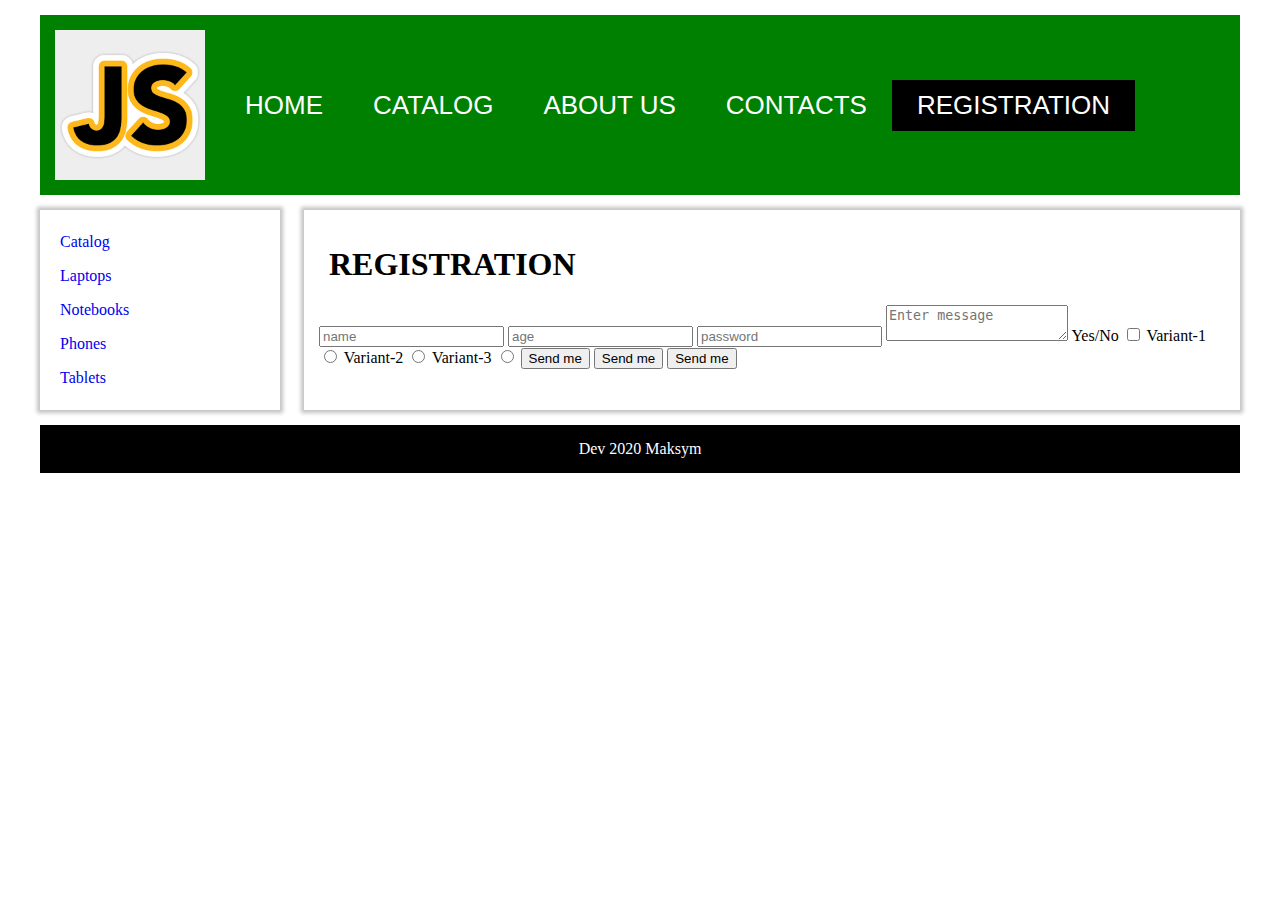
==== registration.html @ a2bdff49 "add registration form" ====
<!DOCTYPE html>
<html>
    <head>
        <meta charset="UTF-8" />
        <title>My project</title>
        <meta name="viewport" content="width=device-width, initial-scale=1.0">
        <link rel="stylesheet" href="style.css">
    </head>
    <body>

        <header>
            <img src="Без2 названия.png" />
            <nav>
                <ul id="menu-nav">
                    <li><a href="/">Home</a></li>
                    <li><a href="#">Catalog</a></li>
                    <li><a href="#">About us</a></li>
                    <li><a href="#">Contacts</a></li>
                    <li><a class="active" href="#">Registration</a></li>
                </ul>
            </nav>
        </header>

        <div id="page">
            <aside>
                <ul id="sidebar-menu">
                    <li><a href="#">Catalog</a></li>
                    <li><a href="#">Laptops</a></li>
                    <li><a href="#">Notebooks</a></li>
                    <li><a href="#">Phones</a></li>
                    <li><a href="#">Tablets</a></li>
                </ul>
                </aside>
            <main>
                <h1>Registration</h1>

                <form action="/registration" method="POST">
                   
                    <input type="text" placeholder="name">
                    <input type="number" placeholder="age">

                    <input type="password" placeholder="password">

                    <textarea placeholder="Enter message"></textarea>


                    <label for="details">Yes/No</label>
                    <input id="details" type="checkbox">
                    

                    <label>
                        Variant-1
                        <input type="radio" name="mail">
                    </label>
                    <label>

                        Variant-2
                        <input type="radio" name="mail">
                    </label>

                    <label>
                        Variant-3
                        <input type="radio" name="mail">
                    </label>

                    <!-- <input type="file"> -->
                    <!-- <input type="color">
                    <input type="date"> -->

                    <input type="button" value="Send me">
                    <input type="submit" value="Send me">
                    <button>Send me</button>

                </form>
            </main>
        </div>

        <footer>
            <span>Dev 2020 Maksym</span>
        </footer>
        
    </body>
</html>
---- style.css ----
ul, body {
    padding: 0;
    margin: 0;
}

body {
    margin: 15px;
}

li {
    list-style: none;
}

a {
    text-decoration: none;
}

* {
    box-sizing: border-box;
}

header img {
    width: 150px;
    margin-right: 15px;
}

#menu-nav {
    display: flex;
    flex-wrap: wrap;
}

#menu-nav li {
    list-style: none;
}

#menu-nav li a {
    color: white;
    text-decoration: none;
    padding: 10px 25px;
    font-size: 26px;
    text-transform: uppercase;
    font-family: Arial, Helvetica, sans-serif;
    display: block;
}

#menu-nav li a:hover,
.active {
    background: black;
}

#page, header {
    max-width: 1200px;
    margin-left: auto;
    margin-right: auto;
}

header {
    display: flex;
    align-items: center;

    background: green;
    padding: 15px;
}

#page {
    display: flex;
    justify-content: space-between;
    margin-top: 15px;
}

#page aside {
    width: 20%;
}

#page main {
    width: 78%;
}

#page aside, #page main {
    box-shadow: 0 0 4px 3px #0000003d;
    padding: 15px;
}

.product img {
    width: 150px;
}

#products {
    display: flex;
    flex-wrap: wrap;
    justify-content: flex-start;
}

.product {
    width: 30%;
    border: 1px solid;
    margin: 13px;
    text-align: center;
    padding: 15px;
}

#sidebar-menu a {
    display: block;
    padding: 8px 5px;
}

#sidebar-menu a:hover {
    background: #ddd;
}

footer {
    margin: 15px auto;
    max-width: 1200px;
    background: black;
    color: white;
    padding: 15px 0;
    text-align: center;
}

h1 {
margin-left: 10px;
text-transform: uppercase;

}

@media(max-width: 1060px) {
    .product {
        width: 40%;
    }

    #products {
        justify-content: center;
    }
}

@media(max-width: 820px) {
    .product {
        width: 45%;
    }
}

@media(max-width: 720px) {
    header {
        flex-direction: column;
    }

    header img {
        margin: 0 0 15px 0;
    }

    #menu-nav,
    #page {
        flex-direction: column;
        text-align: center;
        align-items: center;
    }

    .product {
        width: 90%;
    }

    #page aside, 
    #page main {
        width: 95%;
        margin-bottom: 15px;
    }
}
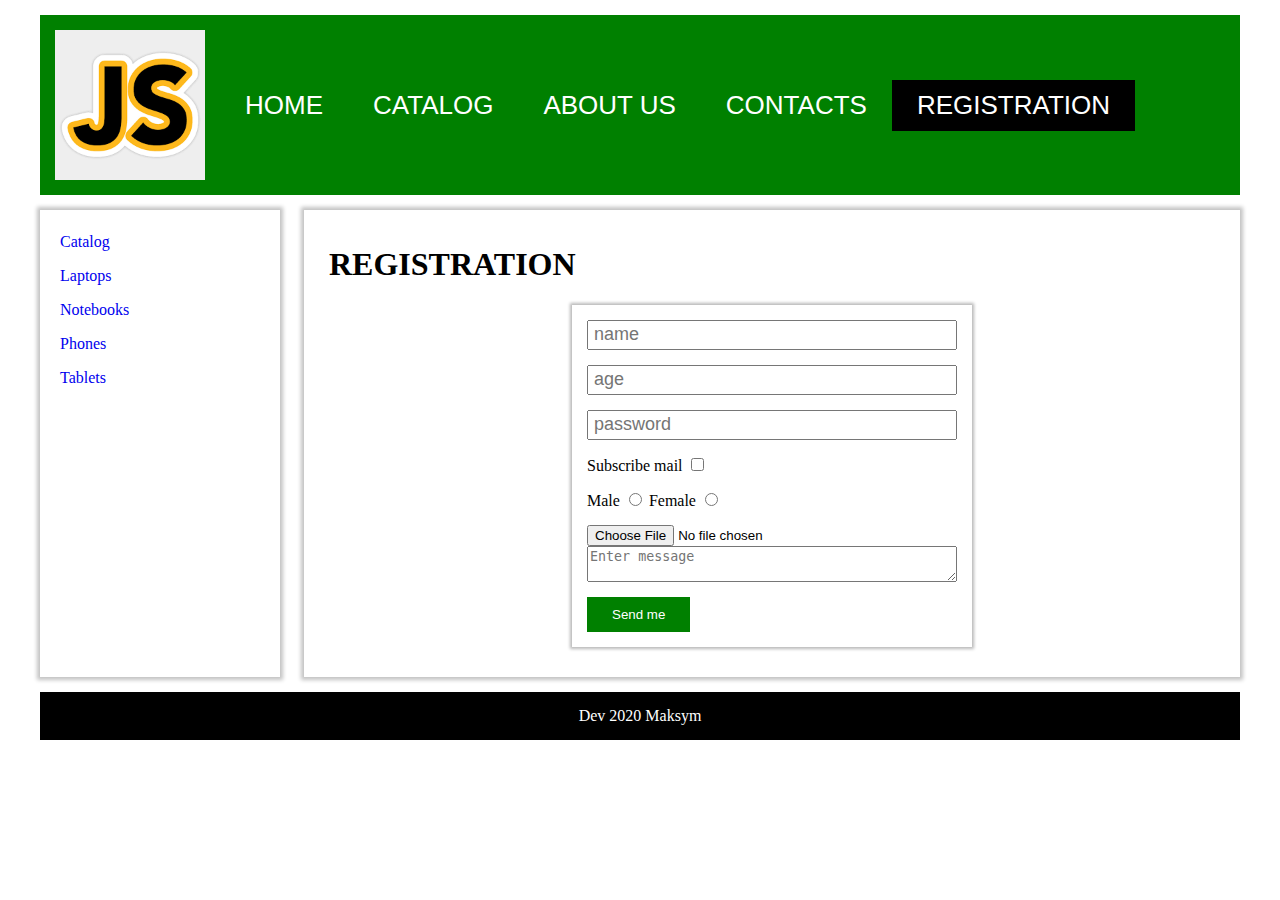
==== commit c89ae353: "corected method form registration" ====
--- a/registration.html
+++ b/registration.html
@@ -30,45 +30,44 @@
                     <li><a href="#">Phones</a></li>
                     <li><a href="#">Tablets</a></li>
                 </ul>
-                </aside>
+            </aside>
             <main>
                 <h1>Registration</h1>
 
-                <form action="/registration" method="POST">
+                <form id="form-registration" action="https://google.com/registration" method="POST" enctype="multipart/form-data">
                    
-                    <input type="text" placeholder="name">
-                    <input type="number" placeholder="age">
+                    <input class="form-text" type="text" placeholder="name" name="name">
+                    <input class="form-text" type="number" placeholder="age" name="age">
+                    <input class="form-text" type="password" placeholder="password" name="password">
+                    
+                    <label class="subscribe">
+                        Subscribe mail
+                        <input type="checkbox" name="subscribe">
+                    </label>
+                    
+                    <div class="sex-block">
+                        <label>
+                            Male
+                            <input type="radio" name="sex" value="1">
+                        </label>
+                        
+                        <label>
+                            Female
+                            <input type="radio" name="sex" value="0">
+                        </label>
+                    </div>
 
-                    <input type="password" placeholder="password">
-
-                    <textarea placeholder="Enter message"></textarea>
-
-
-                    <label for="details">Yes/No</label>
-                    <input id="details" type="checkbox">
+                    <input type="file" name="myfile">
                     
-
-                    <label>
-                        Variant-1
-                        <input type="radio" name="mail">
-                    </label>
-                    <label>
-
-                        Variant-2
-                        <input type="radio" name="mail">
-                    </label>
-
-                    <label>
-                        Variant-3
-                        <input type="radio" name="mail">
-                    </label>
+                    <textarea placeholder="Enter message" name="enter message"></textarea>
 
                     <!-- <input type="file"> -->
                     <!-- <input type="color">
                     <input type="date"> -->
 
-                    <input type="button" value="Send me">
-                    <input type="submit" value="Send me">
+                    <!-- <input type="button" value="Send me">
+                    <input type="submit" value="Send me"> -->
+
                     <button>Send me</button>
 
                 </form>
--- a/style.css
+++ b/style.css
@@ -123,6 +123,44 @@
 
 }
 
+/* Form registration styles */
+
+#form-registration {
+    max-width: 400px;
+    box-shadow: 0 0 3px 2px #00000047;
+    padding: 15px;
+    margin: 15px auto;
+}
+
+#form-registration .form-text,
+#form-registration .sex-block,
+#form-registration .subscribe,
+#form-registration textarea {
+    width: 100%;
+    margin-bottom: 15px;
+    display: block;
+}
+
+#form-registration .form-text {
+    height: 30px;
+    padding: 5px;
+    font-size: 18px;
+}
+
+#form-registration button {
+    background-color: green;
+    color: white;
+    padding: 10px 25px;
+    border: none;
+    cursor: pointer;
+    transition: 0.5s;
+}
+
+#form-registration button:hover {
+    background: rgb(148, 113, 97);
+}
+
+
 @media(max-width: 1060px) {
     .product {
         width: 40%;
